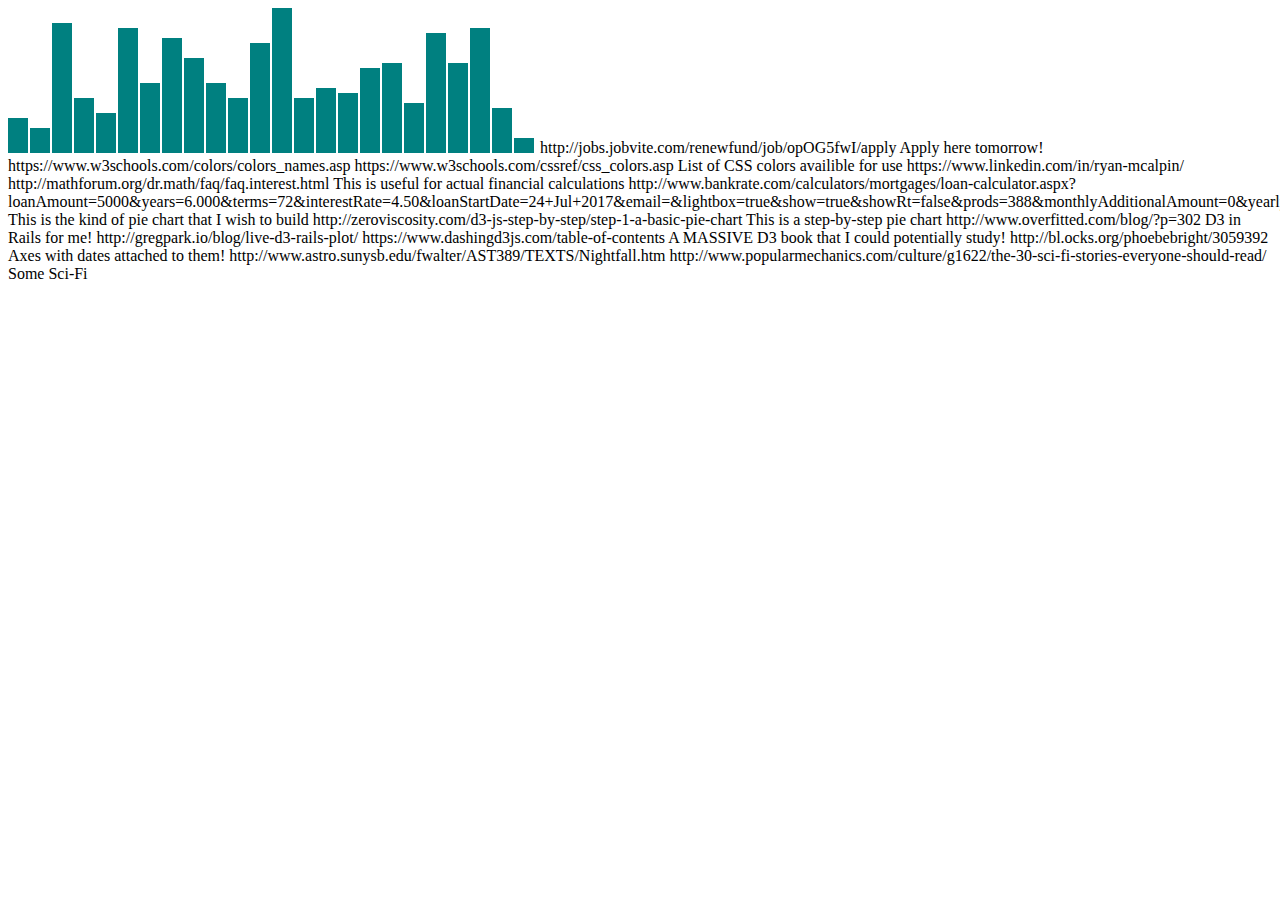
==== AxesTutorial.html @ 983bd58a "add several helpful links to the file" ====
<!DOCTYPE html>
<html lang="en">
    <head>
        <meta charset="utf-8">
        <title>D3 Test</title>
        <script type="text/javascript" src="js/d3.min.js"></script>
    </head>
    <body>

      <div class="display: inline-block;
        width: 20px;
        height: 75px;
        background-color: teal;">
      </div>

      <script type="text/javascript">

      var dataset = [ 25, 7, 5, 26, 11, 8, 25, 14, 23, 19,
                14, 11, 22, 29, 11, 13, 12, 17, 18, 10,
                24, 18, 25, 9, 3 ];

      d3.select("body").selectAll("div")
        .data(dataset)
        .enter()
        .append("div")
        // .classed("bar", true) This line does the same thing as the line below
        .attr("class", "bar")
        .style("height", function(d) {
          var barHeight = d * 5;  //Scale up by factor of 5
          return barHeight + "px";
        });




        </script>

        <style>
          div.bar {
            display: inline-block;
            width: 20px;
            height: 75px;   /* We'll override this later */
            background-color: teal;
            margin-right: 2px; /* This could be IMMENSELY handy for spacing the bars in the graph. */
          }
        </style>

    </body>
</html>





http://jobs.jobvite.com/renewfund/job/opOG5fwI/apply
Apply here tomorrow!

https://www.w3schools.com/colors/colors_names.asp
https://www.w3schools.com/cssref/css_colors.asp
List of CSS colors availible for use



https://www.linkedin.com/in/ryan-mcalpin/
http://mathforum.org/dr.math/faq/faq.interest.html
This is useful for actual financial calculations
http://www.bankrate.com/calculators/mortgages/loan-calculator.aspx?loanAmount=5000&years=6.000&terms=72&interestRate=4.50&loanStartDate=24+Jul+2017&email=&lightbox=true&show=true&showRt=false&prods=388&monthlyAdditionalAmount=0&yearlyAdditionalAmount=0&yearlyPaymentMonth=&oneTimeAdditionalPayment=0&oneTimeAdditionalPaymentInMY=&ic_id=mtg_loan_calc_amortization_btn
This is the kind of pie chart that I wish to build
http://zeroviscosity.com/d3-js-step-by-step/step-1-a-basic-pie-chart
This is a step-by-step pie chart
http://www.overfitted.com/blog/?p=302
D3 in Rails for me!
http://gregpark.io/blog/live-d3-rails-plot/

https://www.dashingd3js.com/table-of-contents
A MASSIVE D3 book that I could potentially study!


http://bl.ocks.org/phoebebright/3059392
Axes with dates attached to them!

http://www.astro.sunysb.edu/fwalter/AST389/TEXTS/Nightfall.htm
http://www.popularmechanics.com/culture/g1622/the-30-sci-fi-stories-everyone-should-read/
Some Sci-Fi
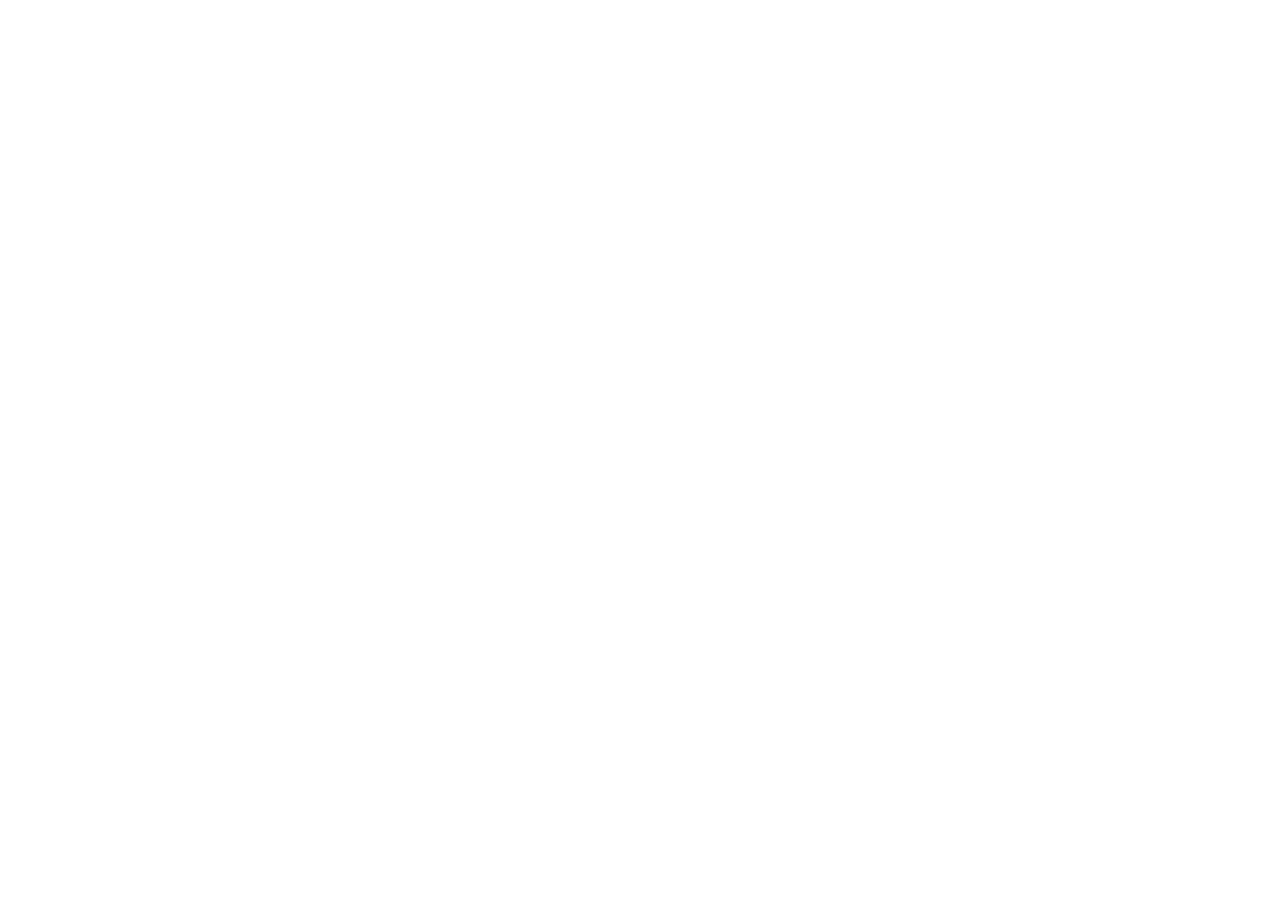
==== commit ffff88a6: "add a bar graph display which calculates the amount still owed after each month." ====
--- a/AxesTutorial.html
+++ b/AxesTutorial.html
@@ -15,20 +15,47 @@
 
       <script type="text/javascript">
 
-      var dataset = [ 25, 7, 5, 26, 11, 8, 25, 14, 23, 19,
-                14, 11, 22, 29, 11, 13, 12, 17, 18, 10,
-                24, 18, 25, 9, 3 ];
+      // var dataset = [ 25, 7, 5, 26, 11, 8, 25, 14, 23, 19,
+      //           14, 11, 22, 29, 11, 13, 12, 17, 18, 10,
+      //           24, 18, 25, 9, 3 ];
+      //
+      // d3.select("body").selectAll("div")
+      //   .data(dataset)
+      //   .enter()
+      //   .append("div")
+      //   // .classed("bar", true) This line does the same thing as the line below
+      //   .attr("class", "bar")
+      //   .style("height", function(d) {
+      //     var barHeight = d * 5;  //Scale up by factor of 5
+      //     return barHeight + "px";
+      //   });
 
-      d3.select("body").selectAll("div")
+      //Width and height
+      var w = 500;
+      var h = 100;
+
+      //Create SVG element
+      var svg = d3.select("body")
+                  .append("svg")
+                  .attr("width", w)
+                  .attr("height", h);
+
+      svg.selectAll("rect")
         .data(dataset)
         .enter()
-        .append("div")
-        // .classed("bar", true) This line does the same thing as the line below
-        .attr("class", "bar")
-        .style("height", function(d) {
-          var barHeight = d * 5;  //Scale up by factor of 5
-          return barHeight + "px";
-        });
+        .append("rect")
+        .attr("x", 0)
+        .attr("y", 0)
+        .attr("width", 20)
+        .attr("height", 100);
+
+
+
+
+
+
+
+
 
 
 
@@ -51,6 +78,9 @@
 
 
 
+
+
+<!--
 
 http://jobs.jobvite.com/renewfund/job/opOG5fwI/apply
 Apply here tomorrow!
@@ -81,4 +111,4 @@
 
 http://www.astro.sunysb.edu/fwalter/AST389/TEXTS/Nightfall.htm
 http://www.popularmechanics.com/culture/g1622/the-30-sci-fi-stories-everyone-should-read/
-Some Sci-Fi
+Some Sci-Fi -->
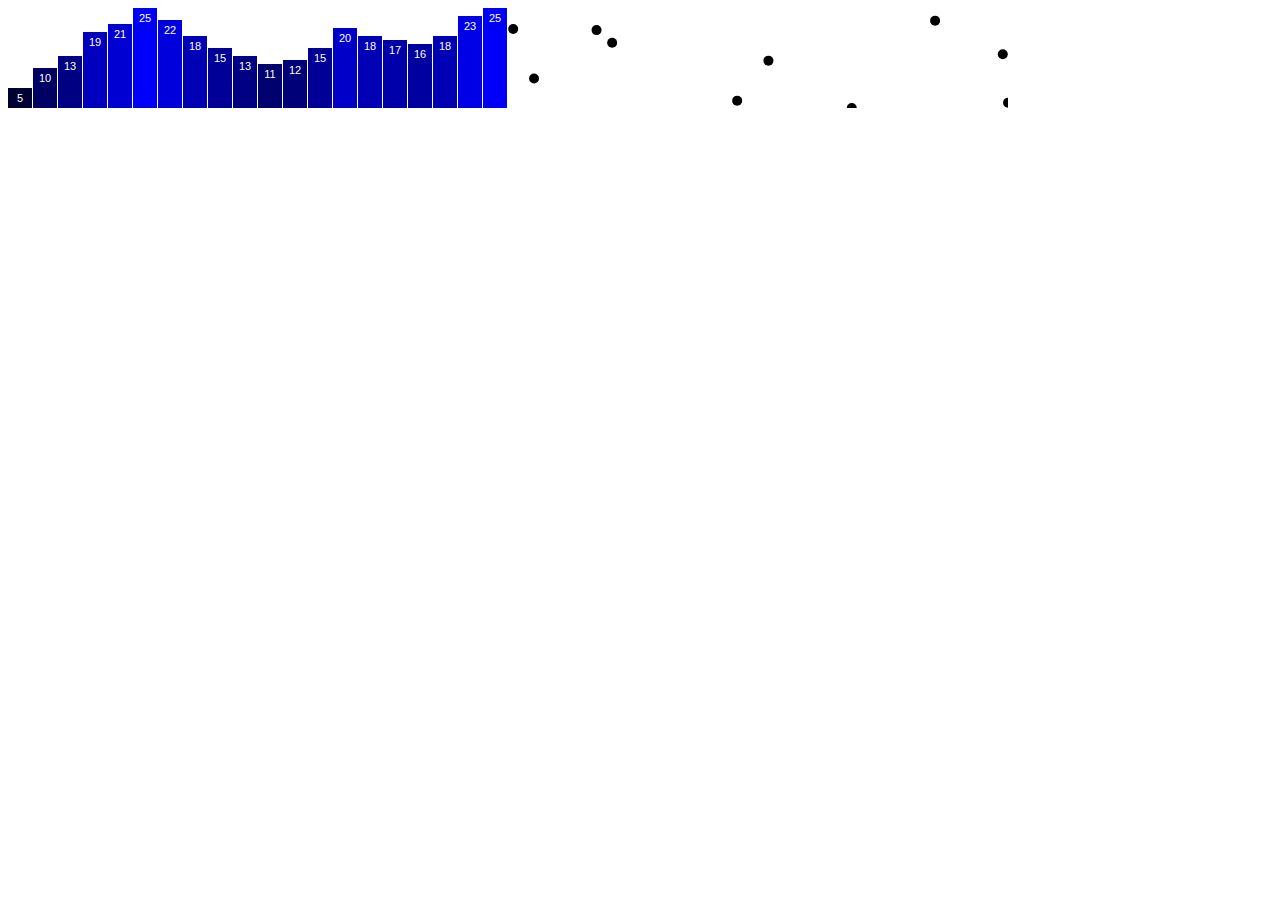
==== commit 289cbb76: "add axis to the project" ====
--- a/AxesTutorial.html
+++ b/AxesTutorial.html
@@ -15,9 +15,8 @@
 
       <script type="text/javascript">
 
-      // var dataset = [ 25, 7, 5, 26, 11, 8, 25, 14, 23, 19,
-      //           14, 11, 22, 29, 11, 13, 12, 17, 18, 10,
-      //           24, 18, 25, 9, 3 ];
+      var dataset = [ 5, 10, 13, 19, 21, 25, 22, 18, 15, 13,
+                11, 12, 15, 20, 18, 17, 16, 18, 23, 25 ];
       //
       // d3.select("body").selectAll("div")
       //   .data(dataset)
@@ -33,6 +32,7 @@
       //Width and height
       var w = 500;
       var h = 100;
+      var barPadding = 1;  // <-- New!
 
       //Create SVG element
       var svg = d3.select("body")
@@ -44,15 +44,79 @@
         .data(dataset)
         .enter()
         .append("rect")
-        .attr("x", 0)
-        .attr("y", 0)
-        .attr("width", 20)
-        .attr("height", 100);
+        .attr("x", function(d, i) {
+          return i * (w / dataset.length);
+        })
+        .attr("y", function(d) {
+          return h - (d*4);  //Height minus data value
+        })
+        .attr("width", w / dataset.length - barPadding)
+        .attr("height", function(d) {
+          return (d*4);
+        })
+        .attr("fill", function(d) {
+          return "rgb(0, 0, " + (d * 10) + ")";
+        });
+
+      svg.selectAll("text")
+        .data(dataset)
+        .enter()
+        .append("text")
+        .text(function(d) {
+          return d;
+        })
+        .attr("x", function(d, i) {
+          return i * (w / dataset.length) + (w / dataset.length - barPadding) / 2;
+        })
+        .attr("y", function(d) {
+          return h - (d * 4) + 14;  //15 is now 14
+        })
+        .attr("font-family", "sans-serif")
+        .attr("font-size", "11px")
+        .attr("fill", "white")
+        .attr("text-anchor", "middle");
 
 
+        var dataset2 = [
+                  [ 5,     20 ],
+                  [ 480,   90 ],
+                  [ 250,   50 ],
+                  [ 100,   33 ],
+                  [ 330,   95 ],
+                  [ 410,   12 ],
+                  [ 475,   44 ],
+                  [ 25,    67 ],
+                  [ 85,    21 ],
+                  [ 220,   88 ]
+              ];
 
+        var padding = 20;
 
+              //Create SVG element
+        var svg2 = d3.select("body")
+          .append("svg")
+          .attr("width", w)
+          .attr("height", h);
 
+        var xScale = d3.scaleLinear()
+          .domain([0, d3.max(dataset2, function(d) { return d[0]; })])
+          .range([0, w]);
+
+        var yScale = d3.scaleLinear()
+          .domain([0, d3.max(dataset2, function(d) { return d[1]; })])
+          .range([0, h]);
+
+        svg2.selectAll("circle")
+          .data(dataset2)
+          .enter()
+          .append("circle")
+          .attr("cx", function(d) {
+              return xScale(d[0]);
+          })
+          .attr("cy", function(d) {
+              return yScale(d[1]);
+          })
+          .attr("r", 5);
 
 
 
